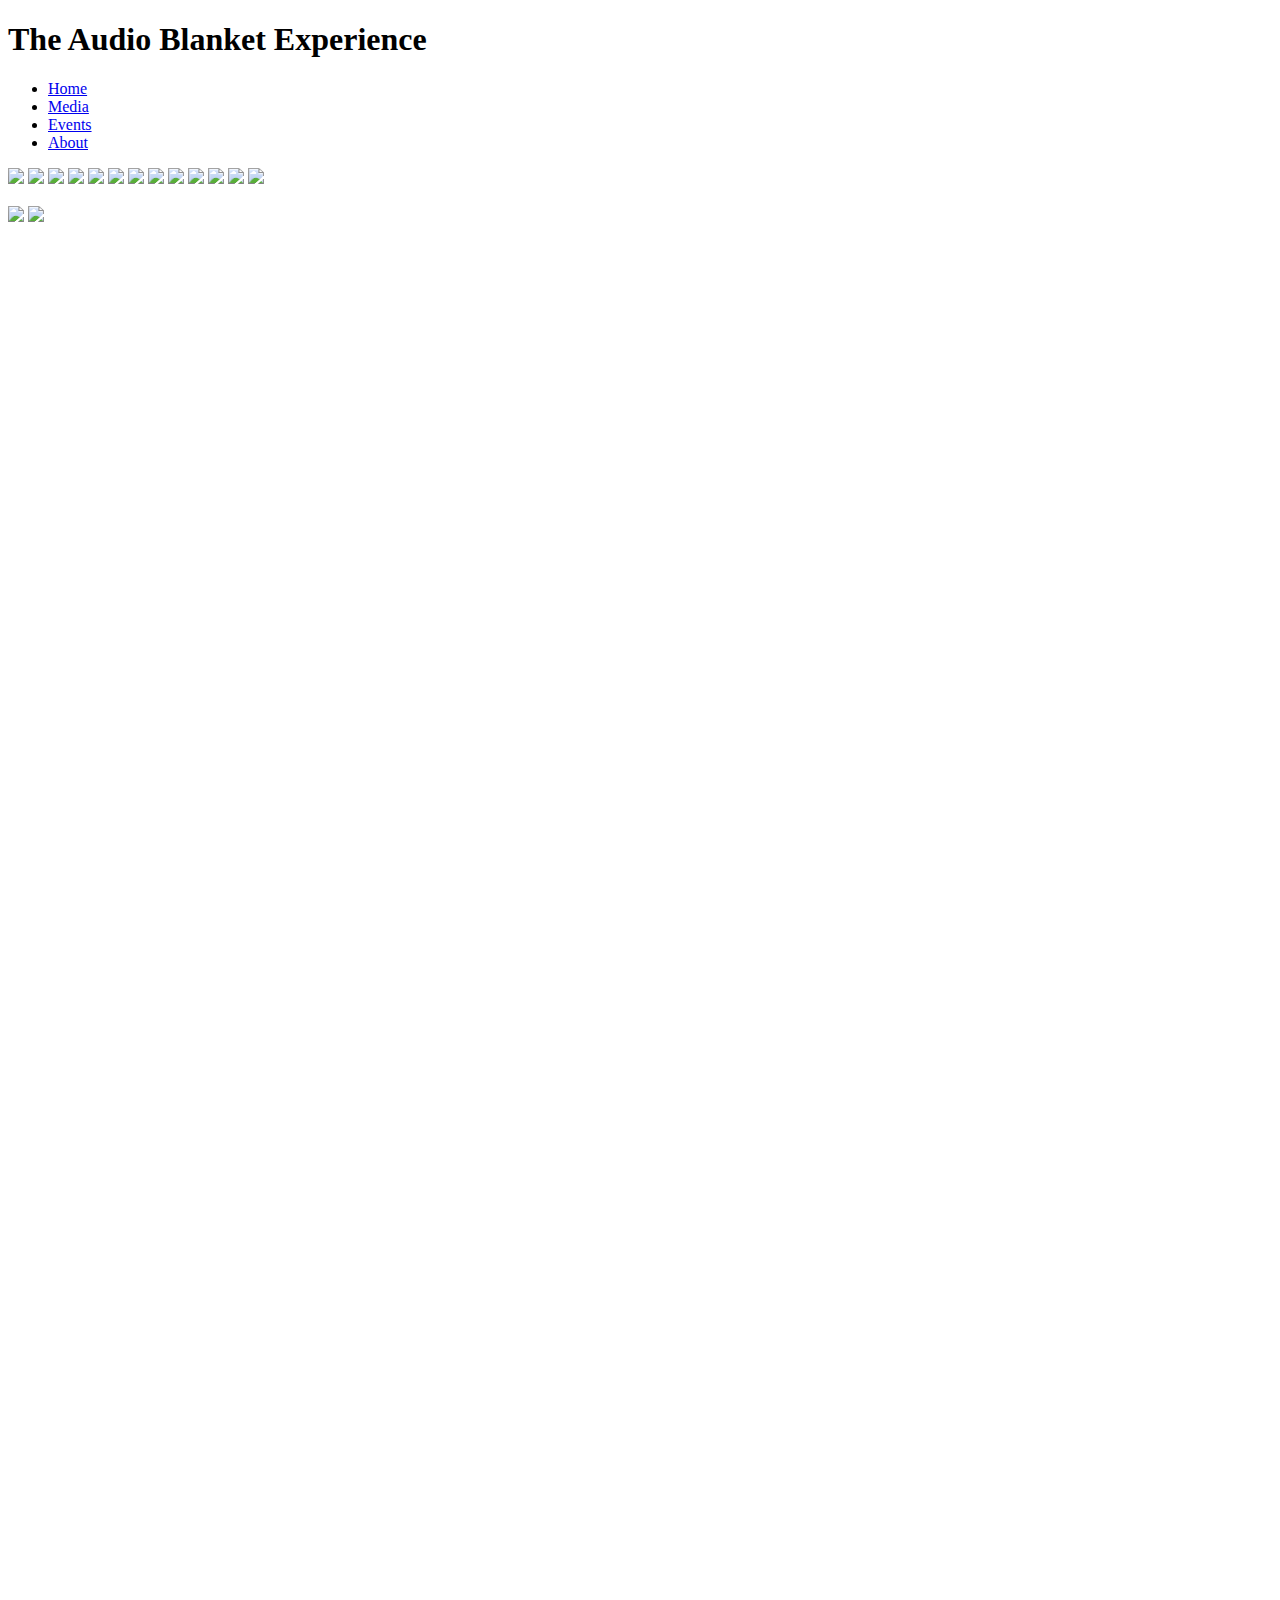
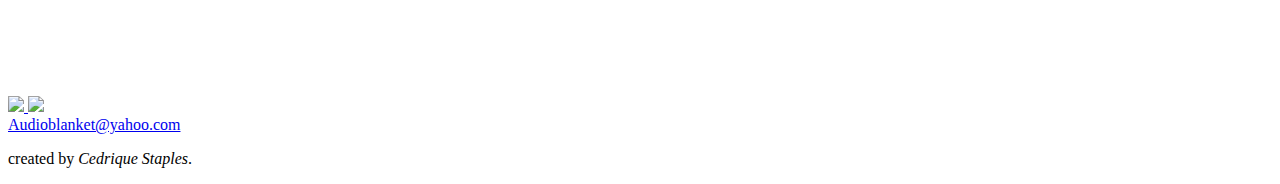
==== media.html @ b3cb8afc "Update media.html" ====
<!doctype html>
<html lang="en">
 <head>
 <link href="style.css" type="text/css" rel="stylesheet" />
 <link href="images/Audio Blanketletter.png" rel="icon" type="img/png">
 <title>Audio Blanket</title>
 <meta charset="utf-8">
 <meta description=content= An audio visual adventure>
 <meta name="viewport" content="width=device-width"/>
</head>
<body>

<header>

<h1> <strong>The Audio Blanket Experience</strong>
</h1>



<nav class="menu">
<ul>
 <li> <a href="index.html"><span class="buttons">Home</span></a> </li>
 <li> <a href="media.html"><span class="buttons">Media</span></a> </li>
 <li> <a href="events.html"><span class="buttons">Events</span></a> </li>
 <li> <a href="about.html"><span class="buttons">About</span></a> </li>
</ul>


</nav>
</header>

<section>


	<div class="gallery">
		<img class="pic1" src="images/mediapage/mediapage1.jpg">
		<img class="pic2" src="images/mediapage/mediapage2.jpg">
		<img class="pic3" src="images/mediapage/mediapage3.jpg">
		<img class="pic4" src="images/mediapage/mediapage4.jpg">
		<img class="pic5" src="images/mediapage/mediapage5.jpg">
		<img class="pic6" src="images/mediapage/mediapage6.jpg">
		<img class="pic7" src="images/mediapage/mediapage7.jpg">
		<img class="pic8" src="images/mediapage/mediapage8.jpg">
		<img class="pic9" src="images/mediapage/mediapage9.jpg">
		<img class="pic10" src="images/mediapage/mediapage10.jpg">
		<img class="pic11" src="images/mediapage/mediapagebig.jpg">
		<img class="pic12" src="images/mediapage/mediapage12.jpg">
		<img class="pic13" src="images/mediapage/mediapage13.jpg">

	</div>
<br>
<div class="gallery2">
	<img id="pic14" src="images/mediapage/mediapage14.jpg">
	<img id="pic15" src="images/mediapage/mediapage15.jpg">
	

</div>
<br>

<div class="videos1">

	<iframe id="youtube" width="50%" height="350px" src="https://www.youtube.com/embed/FezBIyCZ75I" title="YouTube video player" frameborder="0" allow="accelerometer; autoplay; clipboard-write; encrypted-media; gyroscope; picture-in-picture" allowfullscreen></iframe>
	
	<iframe id="youtube__show1" width="50%" height="350px" src="https://www.youtube.com/embed/Pq52vk-uV2Q" title="YouTube video player" frameborder="0" allow="accelerometer; autoplay; clipboard-write; encrypted-media; gyroscope; picture-in-picture" allowfullscreen></iframe>
	</div>

	<br>

	<div class="videos2">

		<iframe class="youtube__show2" width="50%" height="350px" src="https://www.youtube.com/embed/Pq52vk-uV2Q" title="YouTube video player" frameborder="0" allow="accelerometer; autoplay; clipboard-write; encrypted-media; gyroscope; picture-in-picture" allowfullscreen></iframe>

			<iframe class="youtube__show3" width="50%" height="350px" src="https://www.youtube.com/embed/59z1zqzjhx0" title="YouTube video player" frameborder="0" allow="accelerometer; autoplay; clipboard-write; encrypted-media; gyroscope; picture-in-picture" allowfullscreen></iframe>
				
	</div>




</section>
<br>


<footer>

	
	
<!-- gotta get a better facebook logo-->
<div class="footer">





<div> <a href="https://www.facebook.com/audioblanket" target="_blank"><img id="facebook" src="images/facebook logo.png"> <a href="https://www.instagram.com/theaudioblanketexperience/" target="_blank"><img id="instagram" src="images/instagram logo.png"></div>
<a href="mailto: audioblanket@yahoo.com">Audioblanket@yahoo.com</a>
<p>created by <em>Cedrique Staples</em>.</p>


</div>
</footer>



</body>
</html>
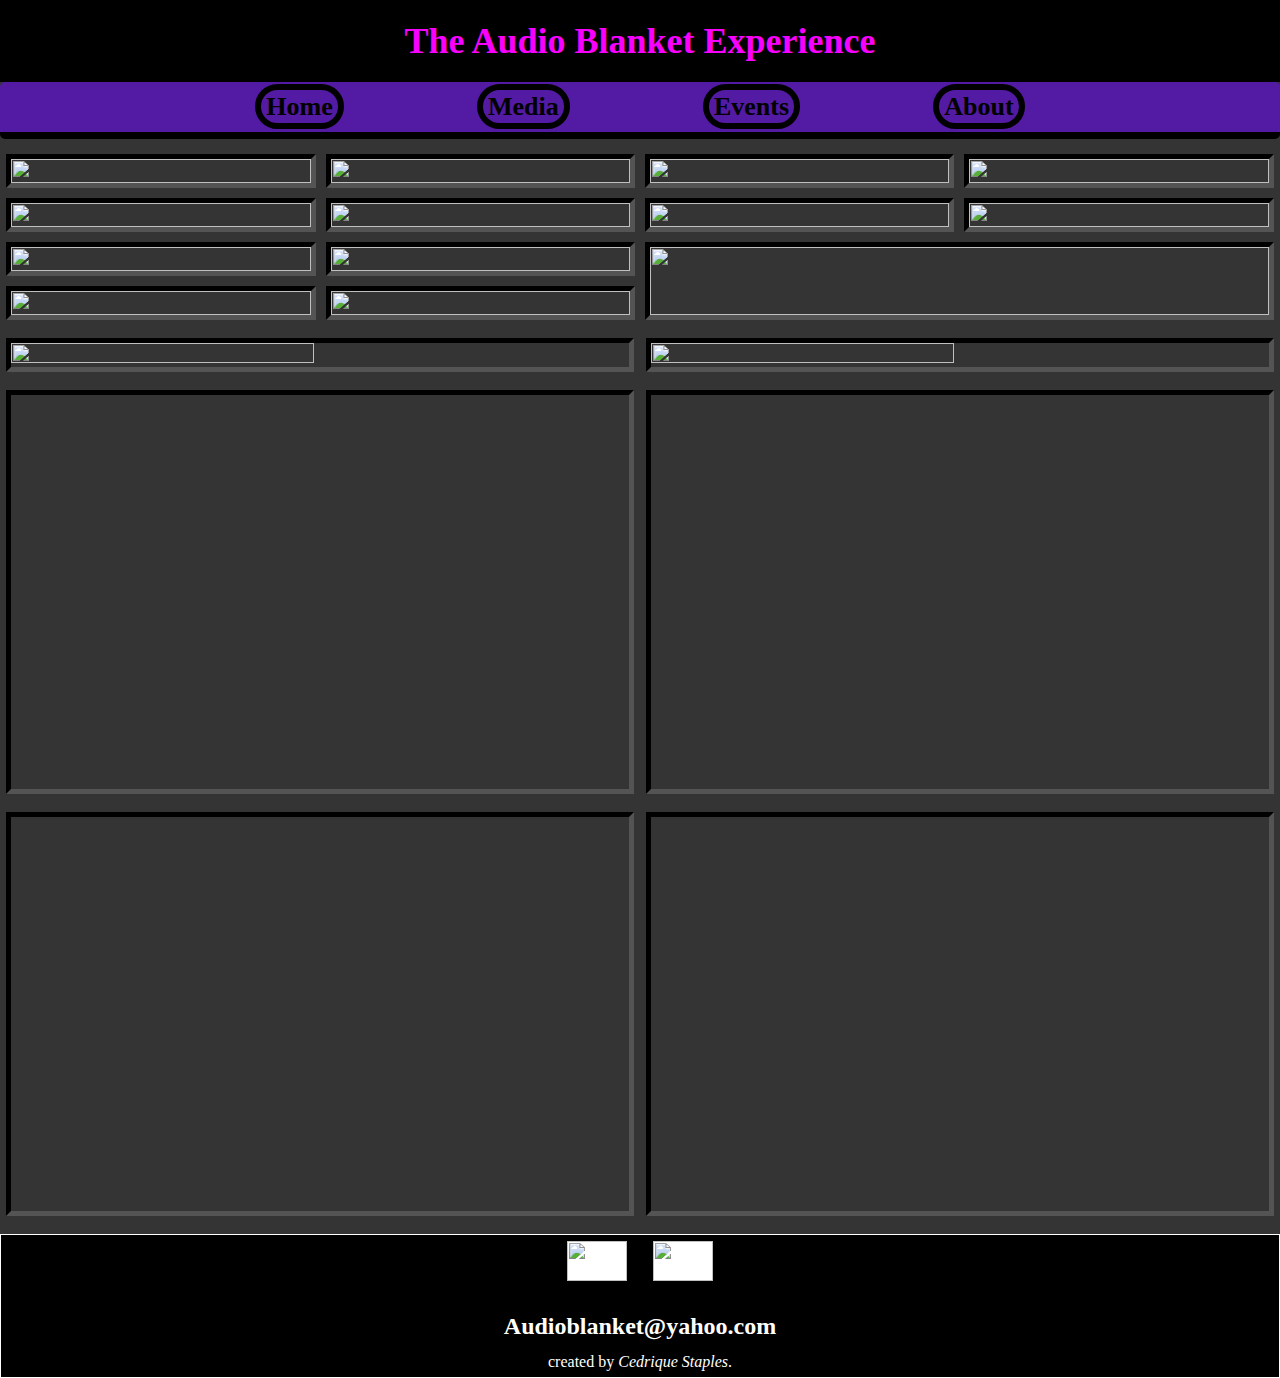
==== commit 05bb3b4a: "added javascript links to each page" ====
--- a/media.html
+++ b/media.html
@@ -2,7 +2,7 @@
 <html lang="en">
  <head>
  <link href="style.css" type="text/css" rel="stylesheet" />
- <link href="images/Audio Blanketletter.png" rel="icon" type="img/png">
+ <link href="images/audioblanketletter.png" rel="icon" type="img/png">
  <title>Audio Blanket</title>
  <meta charset="utf-8">
  <meta description=content= An audio visual adventure>
@@ -67,8 +67,8 @@
 	<br>
 
 	<div class="videos2">
+		<iframe class="youtube__show2" width="50%" height="350px" src="https://www.youtube.com/embed/whcNIiMJI1w" title="YouTube video player" frameborder="0" allow="accelerometer; autoplay; clipboard-write; encrypted-media; gyroscope; picture-in-picture" allowfullscreen></iframe>
 
-		<iframe class="youtube__show2" width="50%" height="350px" src="https://www.youtube.com/embed/Pq52vk-uV2Q" title="YouTube video player" frameborder="0" allow="accelerometer; autoplay; clipboard-write; encrypted-media; gyroscope; picture-in-picture" allowfullscreen></iframe>
 
 			<iframe class="youtube__show3" width="50%" height="350px" src="https://www.youtube.com/embed/59z1zqzjhx0" title="YouTube video player" frameborder="0" allow="accelerometer; autoplay; clipboard-write; encrypted-media; gyroscope; picture-in-picture" allowfullscreen></iframe>
 				
@@ -101,6 +101,7 @@
 </footer>
 
 
+<script src="scripts.js"></script>
 
 </body>
 </html>
--- a/style.css
+++ b/style.css
@@ -0,0 +1,1109 @@
+* {
+	margin : auto;
+	padding: 0;
+	box-sizing: border-box;
+	font-family:Comic Sans MS, Comic Sans cursive;
+}
+
+body {
+font-family: Comic Sans MS, Comic Sans, cursive;
+background-color: #353434;
+margin: 0 auto;
+padding: 0;
+width: 100%;
+max-width: 1440px;
+min-width: 365px;
+
+
+}
+
+
+
+h1 { 
+color: #F802FF;
+background-color:rgb(0, 0, 0);
+font-family: Comic Sans MS, Comic Sans, cursive;
+text-align: center;
+padding: 20px 0px;
+font-weight: 500;
+font-size: 2.25em;
+text-shadow:rgb(248, 250, 249)
+
+
+
+} 
+
+@media all and (max-width: 768px) {
+	h1 {
+		width: 100%;
+
+		font-size: 2.0em;
+		
+		
+	}
+}
+
+
+
+
+
+	
+/*main page intro section start */
+.intro {
+	display: grid;
+	grid-template: 1fr 1fr / 1fr 1fr 1fr;
+
+	
+	grid-gap: 10px;
+	grid-auto-rows: 1fr; 
+	
+}
+
+
+
+@media all and (max-width: 768px)  {
+	.intro { display: block;
+		width: 100%;
+
+	 } 
+
+}
+
+
+
+
+
+
+/*I wanna center these images which I did using grid and *margin: 0 auto; */
+
+#sh {
+width: 400px;
+height: 300px;
+border: 7px solid black;
+
+}
+
+@media all and (max-width: 768px)  {
+	#sh { display: block;
+		width: 100%;
+		margin: 10px 0px;
+		
+
+	 } 
+
+}
+
+#laurs {
+	width: 400px;
+height: 300px; 
+border: 7px solid rgb(0, 0, 0)
+
+}
+
+@media all and (max-width: 768px)  {
+	#laurs { display: block;
+		width: 100%;
+
+	 } 
+
+}
+
+#circus {
+width: 400px;
+height: 300px; 
+border: 7px solid black;
+
+
+}
+
+@media all and (max-width: 768px)  {
+	#circus { display: block;
+		width: 100%;
+		margin: 10px 0px;
+
+	 } 
+
+}
+
+#spacepic {
+	width: 400px;
+height: 300px; 
+border: 7px solid black;
+grid-column-start: 3;
+grid-column-end: 4;
+
+
+}
+@media all and (max-width: 768px)  {
+	#spacepic { display: block;
+		width: 100%;
+		margin-top: 10px;
+
+	 } 
+
+}
+
+
+
+#description {
+	text-align: center;
+
+    text-shadow:3px 10px 13px #531aa3;
+	border: 5px solid black;
+	padding: 10px;
+	margin: 30px;
+	width: 185%;
+	background-color: white;
+	font-size: 22px;
+	
+	line-height: 1.5em;
+	border-radius: 10px;
+	grid-column-start: 1;
+	grid-column-end: 2;
+	
+
+}
+/* fixed a weird issues where the whole page was not centered and to the side by adjusting the margin:) */
+@media all and (max-width: 768px) {
+	#description { display: block;
+	     background-color: white; 
+	     font-size: 22px;
+	     margin: 0;
+	     width: 100%;
+
+	     
+	 } 
+
+}
+
+
+
+
+
+
+/*main page intro section end */
+
+#Experiences {
+	background: black;
+	text-align: center;
+	font-size: 2em;
+	border: 10px solid black;
+	padding: 20px auto;
+	color: #F802FF;
+	letter-spacing: 0.3em;
+	margin: 0;
+}
+
+
+.themes {
+
+	display: grid;
+	grid-template: 1fr 1fr 1fr 1fr/ 1fr 1fr;
+	grid-auto-rows: 1fr;
+	grid-column-gap: 25px;
+	width: 99%;
+
+}
+
+@media all and (max-width: 768px) {
+	.themes {
+		grid-column-gap: 0px
+	}
+}
+
+
+
+
+
+
+
+		
+
+
+#description2 {
+	text-align: center;
+	text-shadow:3px 10px 13px #531aa3;
+	border: 5px solid black;
+	padding: 10px;
+	margin: 30px auto; 
+	background-color: white;
+	font-size: 22px;
+	width: 93%;
+	line-height: 1.5em;
+	border-radius: 10px;
+	grid-column-start: 2;
+	grid-column-end: 3;
+
+
+}
+
+@media all and (max-width: 768px) {
+	#description2 { display: block;
+		grid-column-start: 1;
+		grid-column-end: 3;
+		grid-row-start: 1;
+		grid-row-end: 2;
+		font-size: 22px;
+		margin: auto;
+		padding: 35px 0px 35px 0;
+	     
+	     
+	    
+	     
+	 } 
+
+}
+
+#oceanword {
+	border: inset 5px white;
+	color: white;
+	background-image: url(https://source.wustl.edu/wp-content/uploads/2018/11/shutterstock_abyss_760-760x507.jpg);
+	background-repeat: no-repeat;
+	background-size: cover;
+	padding-top: 200px;
+	font-size: 1.5em;
+	text-align: center;
+	text-decoration: none;
+	background-color: black;
+	margin: 0;
+	grid-column-start: 1;
+	grid-column-end: 2;
+	grid-row-start: 1;
+	grid-row-end: 4;
+
+
+
+	
+}
+
+
+
+@media all and (max-width: 768px) {
+	#oceanword { display: block;
+	     grid-column-start: 1;
+	     grid-column-end: 2;
+	     grid-row-start: 2;
+	     grid-row-end: 4;
+	     font-size: 1.4rem;
+		 width: 100%;
+		 
+		 
+	 } 
+
+}
+
+
+
+
+
+
+	#spaceword {
+		border: inset 5px white;
+		color: white;
+		font-size: 1.5em;
+		text-align: center;
+		margin: 0;
+		padding-top: 100px;
+		
+		background-image: url(https://thumbor.forbes.com/thumbor/fit-in/1200x0/filters%3Aformat%28jpg%29/https%3A%2F%2Fspecials-images.forbesimg.com%2Fdam%2Fimageserve%2F765877054%2F0x0.jpg%3Ffit%3Dscale);
+		background-repeat: repeat;
+
+		grid-column-start: 2;
+		grid-column-end: 3;
+		grid-row-start: 2;
+		grid-row-end: 4;
+		
+
+		
+	}
+
+	@media all and (max-width: 768px) {
+	#spaceword{ display: block;
+		font-size: 1.4rem;
+		padding-top: 200px;
+		width: 100%;
+		grid-column-start: 2;
+		grid-column-end: 3;
+		
+		
+		
+	    
+	     
+	 } 
+
+}
+
+	.themeexplain { 
+	text-align: center;
+	font-size: 1.4rem; 
+	width: 85%;
+	margin-top: 30%;
+	padding-bottom: 50px;
+	
+
+
+}
+
+
+a{
+font-weight: 700;
+color: black;
+font-size: 2.00em;
+text-decoration: none;
+
+}
+
+
+
+.menu a:hover {
+
+background-color: #F802FF;
+border-radius: 40px;
+padding: 3px .0px 3px .03px;
+}
+
+@media all and (max-width: 768px) {
+	.menu a:hover { display: block;
+	     background-color: #F802FF; 
+	     border-radius: 40px;
+	     padding: 0px 0px;
+	     
+	 } 
+
+}
+
+.menu a:active {
+	background-color: #f2f2f2;
+    border-radius: 40px;
+    padding: 3px .05px 3px .05px;
+
+}
+
+@media all and (max-width: 768px) {
+	.menu a:active { display: block;
+	     background-color: #f2f2f2; 
+	     border-radius: 40px;
+	     padding: 0px 0px;
+	     
+	 } 
+
+}
+
+.buttons {
+	border: 6px solid;
+	padding: 2px 5px;
+	border-radius: 50px;
+
+}
+
+
+@media all and (max-width: 768px) {
+	.buttons { display: block;
+	     margin: 5px 0px; 
+		 min-width: 100px;
+	 } 
+
+}
+
+
+
+ .menu {
+text-align: center;
+margin-bottom: 15px;
+padding: 10px 90px;
+background-color: #531aa3;
+border-bottom: 7px solid black;
+border-radius: 5px;
+word-spacing: 90px;
+font-size: 13px;
+
+
+}
+
+@media all and (max-width: 768px) {
+	.menu { display: block;
+	     margin: 5px 0px; 
+	     line-height: 17px;
+	     margin-top: 0px;
+		 
+		 
+	 } 
+
+}
+
+
+
+.learnmore__button {
+	text-align: center;
+	border: 5px solid black;
+	padding: 15px;
+	margin-left: 65%;
+	
+	background-color: white;
+	font-size: 22px;
+	width: 100%;
+	border-radius: 10px;
+	transition: .5s ease-in-out;
+
+
+}
+
+@media all and (max-width: 768px) {
+	   .learnmore__button { display: inline-block;
+	   	width: 100%;
+		margin-left: 50%;
+	   	font-size: 1.2rem;
+		   
+   
+	     
+	 } 
+
+}
+
+.learnmore__button:hover{
+	background-color:#F802FF;
+	cursor: pointer;
+	border-radius: 100px;
+	transition: .5s ease-in-out;
+}
+
+.learnmore__button:active {
+	background-color: #f2f2f2;
+}
+
+/* content on the media page starts here */
+
+
+.gallery {
+	height: auto;
+	display: grid;
+	grid-template-columns: repeat(4, 1fr);
+	grid-template-rows: repeat(4, 1fr);
+	width: 99%;
+	grid-gap: 10px;
+	
+	
+		
+}
+
+
+.gallery :nth-child(n+0) {
+	transition:.3s ease-in-out;
+	
+}
+.gallery :nth-child(n+0):hover {
+	transition: .3s ease-in-out;
+	transform: scale(1.4);
+}
+
+.gallery :nth-child(11):hover {
+	transition: none;
+	transform: none;
+}
+
+
+
+@media all and (max-width: 768px) {
+	.gallery { display: block;
+	     margin: 5px 0px; 
+		 transition: none;
+		 transform: none;
+	 } 
+	 .gallery :nth-child(n+0):hover {
+		 transform: none;
+		 transition: none;
+	 }
+
+}
+
+/* these images need to ease out after hovering on them. ! solved by using nth-child(n+0). that selected all children*/
+
+
+
+
+
+
+.gallery img {
+	width: 100%;
+	height: 100%;
+	margin: auto;
+	border: 5px inset black;
+	
+	
+	
+}
+
+
+
+
+
+.pic11 {
+	grid-column-start: 3;
+	grid-column-end: 5;
+	grid-row-start: 3;
+	grid-row-end: 5;
+
+
+
+}
+
+.gallery2 {
+	display: flex;
+	flex-direction: row;
+	flex-wrap: wrap;
+	align-content: flex-start;
+	
+
+	
+}
+
+@media all and (max-width: 768px) {
+	#pic14 { display: flex;
+		flex-direction: column;
+		width: 100%;
+		
+		
+	     margin: 5px 0px; 
+	 } 
+
+}
+
+@media all and (max-width: 768px) {
+	#pic15 { display: flex;
+		flex-direction: column;
+		width: 100%;
+		
+		
+	     margin: 5px 0px; 
+	 } 
+
+}
+
+
+
+/* i am trying to fix the way this displays on smaller screens */
+
+
+
+.gallery2 img {
+	width: 49%;
+	height: 100%;
+	border: 5px inset black;
+}
+
+
+
+
+
+
+
+.videos1 {
+	
+	display: flex;
+	flex-direction: row;
+	width: 100%;
+	flex-wrap: nowrap;
+	
+	
+
+}
+
+@media all and (max-width: 768px) {
+	.videos1 { display: flex;
+		flex-direction: column;
+	     margin: 0;
+		 
+		 
+	 } 
+
+}
+
+
+#youtube__show1  {
+	width: 49%;
+	height: 404px;
+	border: 5px inset black;
+	
+	
+	
+}
+
+@media all and (max-width: 768px) {
+	#youtube__show1 { display: block;
+	     margin-top: 15px;
+	     width: 100%; 
+		 height: cover;
+		 
+		 
+	 } 
+
+}
+
+
+
+#youtube {
+	border: 5px inset black;
+	height: 404px;
+	
+	width: 49%;
+}
+
+@media all and (max-width: 768px) {
+	#youtube { display: block;
+	     margin: 5px 0px; 
+	     width: 100%;
+		 height: 320px;
+	 } 
+
+}
+
+
+.videos2 {
+	display: flex;
+	flex-direction: row;
+	width: 100%;
+	flex-wrap: nowrap;
+
+}
+
+
+
+@media all and (max-width: 768px) {
+	.videos2 { display: block;
+		width: 100%;
+	     margin: 0; 
+	 } 
+
+}
+
+.youtube__show2  {
+	
+	width: 49%;
+	height: 404px;
+	border: 5px inset black;
+	
+	
+}
+
+@media all and (max-width: 768px) {
+	.youtube__show2 { display: block;
+		flex-direction: column;
+		margin-bottom: 30px;
+	     width: 100%;
+
+	 } 
+
+}
+
+.youtube__show3  {
+	width: 49%;
+	height: 404px;
+	border: 5px inset black;
+	
+	
+}
+
+
+@media all and (max-width: 768px) {
+	.youtube__show3 { display: flex;
+		flex-direction: column;
+	     margin-top: 10px;
+	     width: 100%; 
+	 } 
+
+}
+
+/* Media page content ends here*/
+
+/*about page content starts here*/
+
+
+
+.about {
+	margin: auto;
+	background-color: #ebedf2;
+	border: 5px solid black;
+	border-radius: 10px;
+	width: 75%;
+	line-height: 2.5rem;
+	font-size: 1.8rem;
+	padding: 50px;
+	word-spacing: 0.5rem;
+	text-align: center;
+}
+
+@media all and (max-width: 768px) {
+	.about { display: block;
+	     font-size: 1.5rem;
+	     width: 100%;
+	     font-size: 1.2rem;
+		 line-height: 2.0rem;
+
+
+	 } 
+
+}
+
+
+
+	
+
+
+#layingdown {
+	
+	width: 80%;
+	height: 400px;
+	margin-top: 5px;
+	margin-bottom: 5px;
+	transition: 1s;
+	background-size: 100%;
+	transform: scale(1);
+	transition: 0.3s ease-in-out;
+
+
+}
+
+
+
+@media all and (max-width: 768px) {
+	#layingdown { display: block;
+	     margin: 5px 0px; 
+	     width: 100%;
+	     height: 200px;
+	 } 
+	 
+	}
+	#layingdown:hover {
+		transform: scale(1.2);
+		transition: .3s ease-in-out;
+	}
+
+
+@media all and (max-width: 768px) {
+	#layingdown:hover {
+		transform: none;
+		transition: none;
+	}
+}
+
+
+
+
+#logo {
+	margin: auto;
+	height: 400px;
+	width: 300px;
+	margin-top: 5px;
+	transform:scale(1);
+	transition: .3s ease-in-out;
+	
+
+}
+
+#logo:hover  {
+	transform:scale(1.2);
+	
+		
+}
+
+@media all and (max-width: 768px) {
+	#logo {
+		margin: auto;
+		width: 100%;
+	}
+	#logo:hover {
+		transition: none;
+		transform: none;
+	}
+
+}
+
+.logoinfo {
+	background-color: none;
+	text-align: center;
+	font-size: 1.5rem;
+
+}
+
+@media all and (max-width: 768px) {
+	.logoinfo { display: block;
+	     margin: 5px 0px; 
+	     font-size: 1.2rem;
+	 } 
+
+}
+
+
+.aboutme {
+	background-color: black;
+	color: white;
+	border-radius:10px;
+	padding: 10px;
+
+}
+
+@media all and (max-width: 768px) {
+	.aboutme {
+
+	font-size: 1.0rem;
+	line-height: 2.0rem;
+}
+}
+
+
+
+
+#me {
+	width: 300px;
+	float: left;
+	padding: 7px;
+	transform:scale(1);
+	transition: 0.3s ease-in-out;
+}
+
+
+@media all and (max-width: 768px) {
+	#me{ display: block;
+	     margin: 5px 0px; 
+	     width: 150px;
+	 } 
+
+	 #me:hover {
+		transform:scale(1.2);
+	}
+
+}
+
+.aboutme p {
+	clear: rightleft;
+}
+
+
+ #youtubelink {
+
+color: white;
+transition: .3s ease-in-out;
+font-size: 1.8rem;
+}
+
+#emaillink {
+	color: white;
+	font-size: 1.8rem;
+	transition: .3s ease-in-out;
+	
+}
+
+.aboutme a:hover {
+	background-color: #F802FF;
+	border-radius: 10px;
+	padding: 0px;
+	text-decoration: underline
+}
+
+
+
+li {
+display: inline-block;
+list-style: none;
+margin: 0px 20px;
+
+}
+
+
+
+
+/* events page conetent starts here */
+
+#upcoming {
+	text-align: center;
+	background-color: black;
+	color: #F802FF;
+	padding: 10px;
+	font-size: 1.8rem;
+	letter-spacing: .70rem;
+	
+}
+
+.container {
+	background-image: url(../images/audioblanketletter.png);
+    background-size: contain;
+    background-repeat: no-repeat;
+	height: 500px;
+	background-color: black;
+	display: flex;
+
+}
+
+@media all and (max-width: 768px) {
+	.container { display: block;
+	     margin: 5px 0px; 
+	     height: 200px;
+	 } 
+
+}
+
+
+
+
+#upcomingstuff {
+	color: white;
+	font-size: 3rem;
+	margin-top: 4em;
+
+	height: 100%;
+
+}
+
+@media all and (max-width: 768px) {
+	#upcomingstuff { display: block;
+	     
+	     height: 100%;
+	     margin: auto;
+	     text-align: right;
+		 
+	     font-size: 2rem;
+
+	 } 
+
+}
+
+
+
+
+
+
+#pastevents{
+	text-align: center;
+	background-color: black;
+	color: #F802FF;
+	padding: 10px;
+}
+
+
+
+.pastshows {
+	display: flex;
+	justify-content: center;
+	align-content: center;
+	flex-wrap: wrap;
+	margin-bottom: 15px;
+	font-size: 1.8rem;
+
+	
+
+}
+
+.pastshows img {
+	width: 300px;
+	height: 400px;
+	margin: 20px 0px;
+	transition:.3s ease-in-out;
+	
+	
+}
+
+ 
+	
+.pastshows :nth-child(n+0):hover {
+	transform:scale(1.2);
+	transition:.3s ease-in-out;
+}
+
+/* this media query kicked my ass. Dont forget to add a space after the "all and (etc)" ughh.That fixed the smaller screen hover canceling issue */
+@media  all and (max-width: 768px) {
+
+	.pastshows :nth-child(n+0):hover{
+		transform:none;
+		transition:none;
+	}
+}
+/* events page styling ends here */
+
+	
+
+
+
+
+
+
+.footer {
+	background-color: black;
+	border: 1px solid white;
+    color: white;
+	height: 9rem;
+	text-align: center;
+	display: flex;
+	flex-direction: column;
+
+	
+	
+	
+	
+}
+
+#facebook {
+	width: 60px;
+	height: 40px;
+	border-color: red;
+	background-color: white;
+	
+
+
+}
+
+#facebook:hover {
+
+transform:scale(1.3);
+	transition: .3s ease-in-out;
+
+}
+
+@media all and (max-width: 768px) {
+	#facebook:hover {
+		transform:none;
+		transition: none;
+		
+	}
+}
+
+
+#instagram {
+	width: 60px;
+	height: 40px;
+	border-color: red;
+	background-color: white;
+	margin-left: 20px;
+
+}
+
+#instagram:hover {
+
+	transform:scale(1.3);
+	transition: .3s ease-in-out;
+}
+
+@media all and (max-width: 768px) {
+	#instagram:hover {
+		transform: none;
+		transition: none;
+		
+	}
+}
+
+
+.footer a {
+	color: white;
+	font-size: 1.5rem;
+	
+}
+
+
+
+/* I was able go position this at the very bottom of the page by using
+align-items: flex-end; in display: flex; */
+
+
+
+ 
+
+
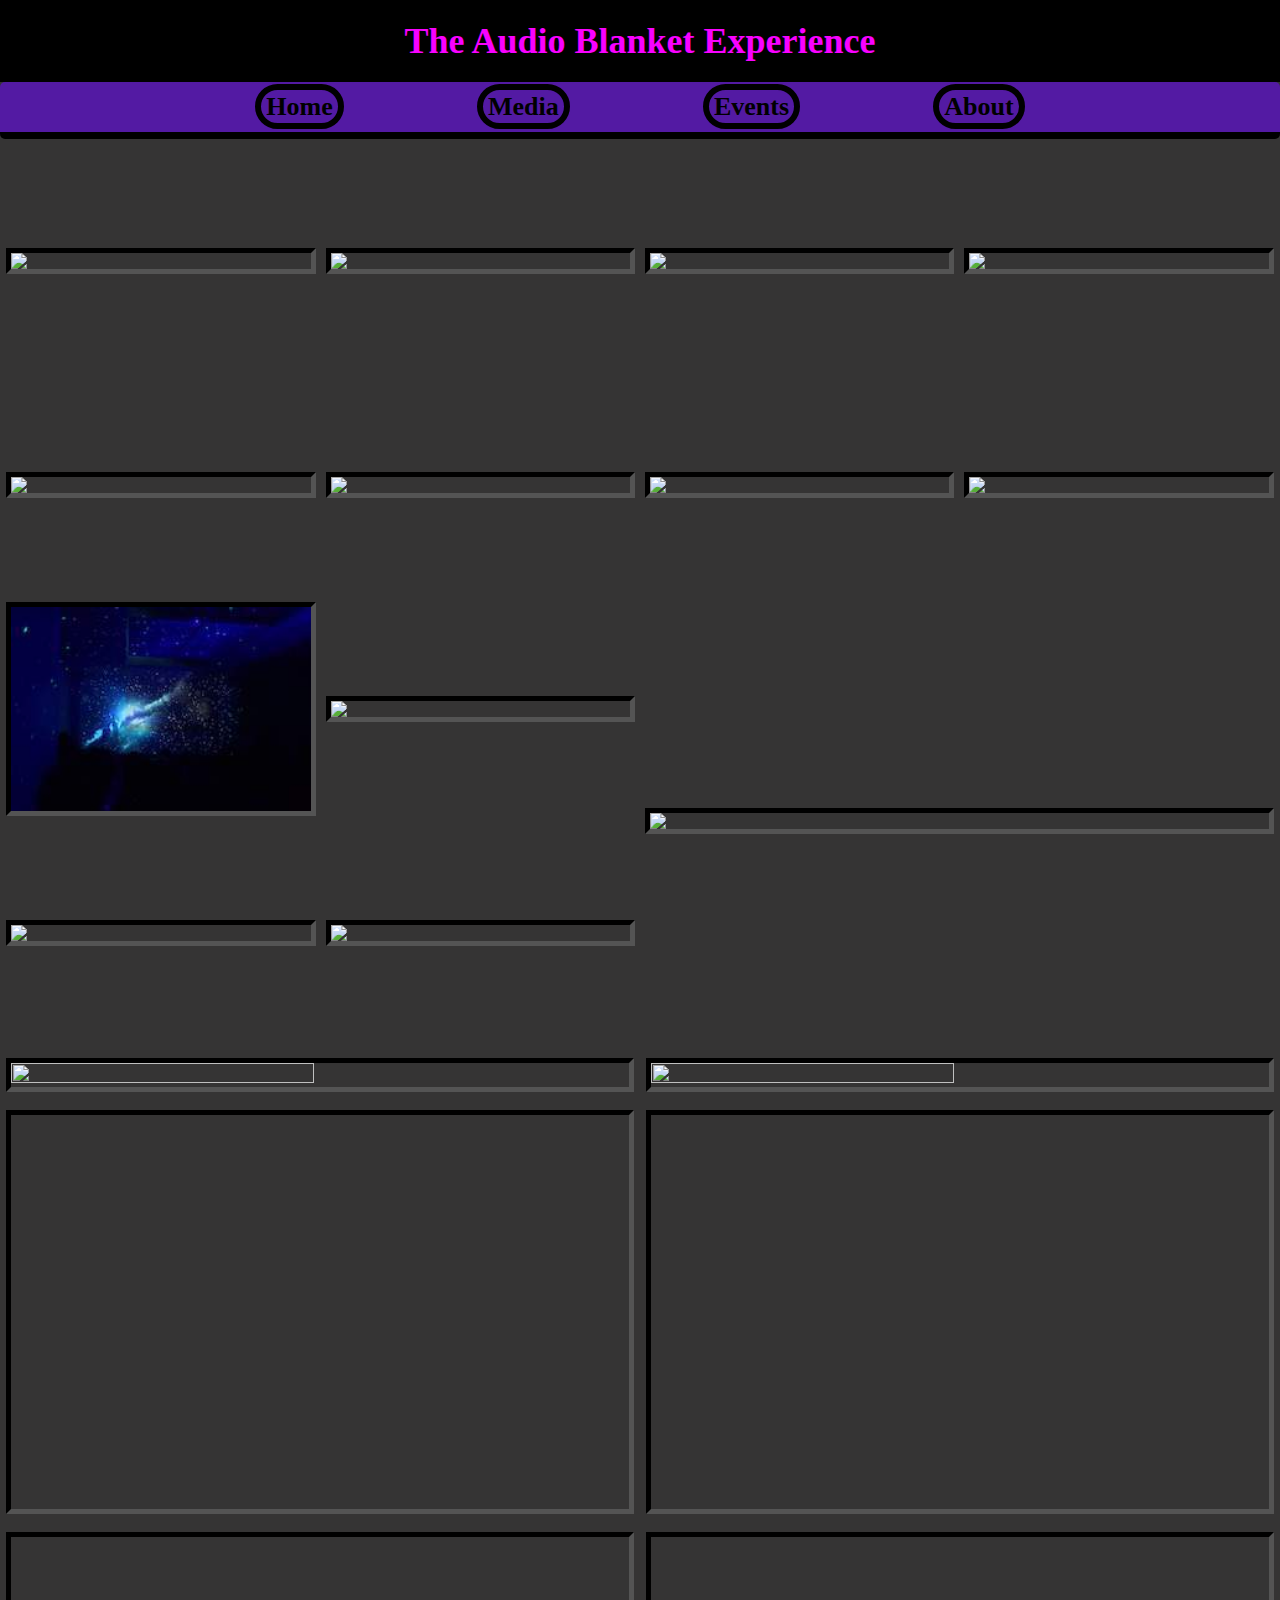
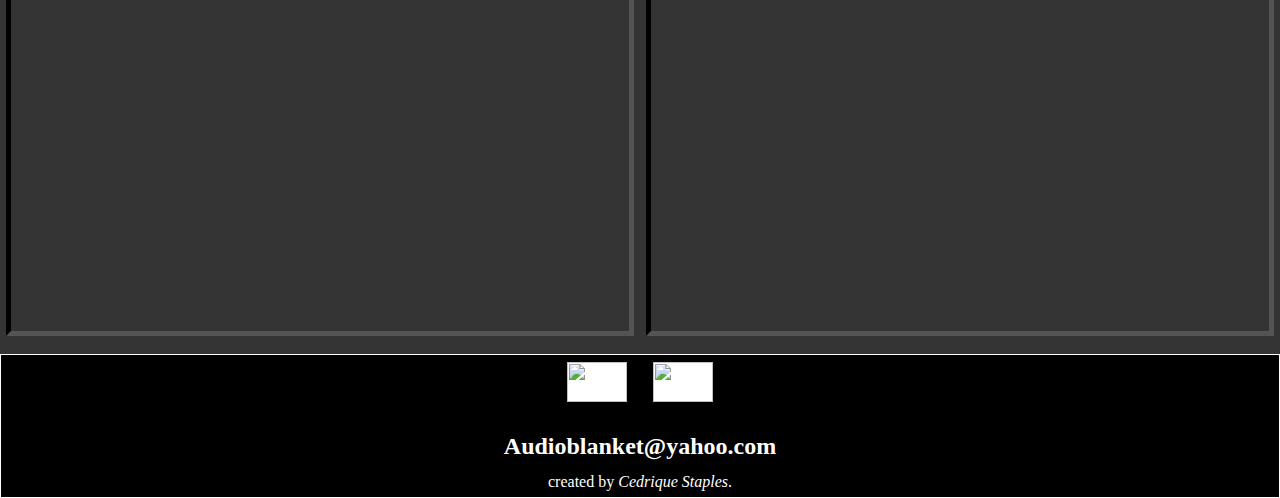
==== commit f544b690: "editing image stuff to accomodate safari" ====
--- a/media.html
+++ b/media.html
@@ -12,7 +12,7 @@
 
 <header>
 
-<h1> <strong>The Audio Blanket Experience</strong>
+<h1 class="title"> <strong>The Audio Blanket Experience</strong>
 </h1>
 
 
@@ -29,7 +29,7 @@
 </nav>
 </header>
 
-<section>
+<section class="grid__images">
 
 
 	<div class="gallery">
--- a/style.css
+++ b/style.css
@@ -19,7 +19,7 @@
 
 
 
-h1 { 
+.title { 
 color: #F802FF;
 background-color:rgb(0, 0, 0);
 font-family: Comic Sans MS, Comic Sans, cursive;
@@ -27,14 +27,12 @@
 padding: 20px 0px;
 font-weight: 500;
 font-size: 2.25em;
-text-shadow:rgb(248, 250, 249)
-
-
+text-shadow:rgb(248, 250, 249);
 
 } 
 
 @media all and (max-width: 768px) {
-	h1 {
+	 .title {
 		width: 100%;
 
 		font-size: 2.0em;
@@ -181,7 +179,7 @@
 
 
 
-/*main page intro section end */
+/* intro page intro section end */
 
 #Experiences {
 	background: black;
@@ -474,12 +472,14 @@
 /* content on the media page starts here */
 
 
+
 .gallery {
 	height: auto;
 	display: grid;
 	grid-template-columns: repeat(4, 1fr);
 	grid-template-rows: repeat(4, 1fr);
 	width: 99%;
+
 	grid-gap: 10px;
 	
 	
@@ -525,7 +525,7 @@
 
 .gallery img {
 	width: 100%;
-	height: 100%;
+	height: auto;
 	margin: auto;
 	border: 5px inset black;
 	
@@ -542,6 +542,7 @@
 	grid-column-end: 5;
 	grid-row-start: 3;
 	grid-row-end: 5;
+	
 
 
 
